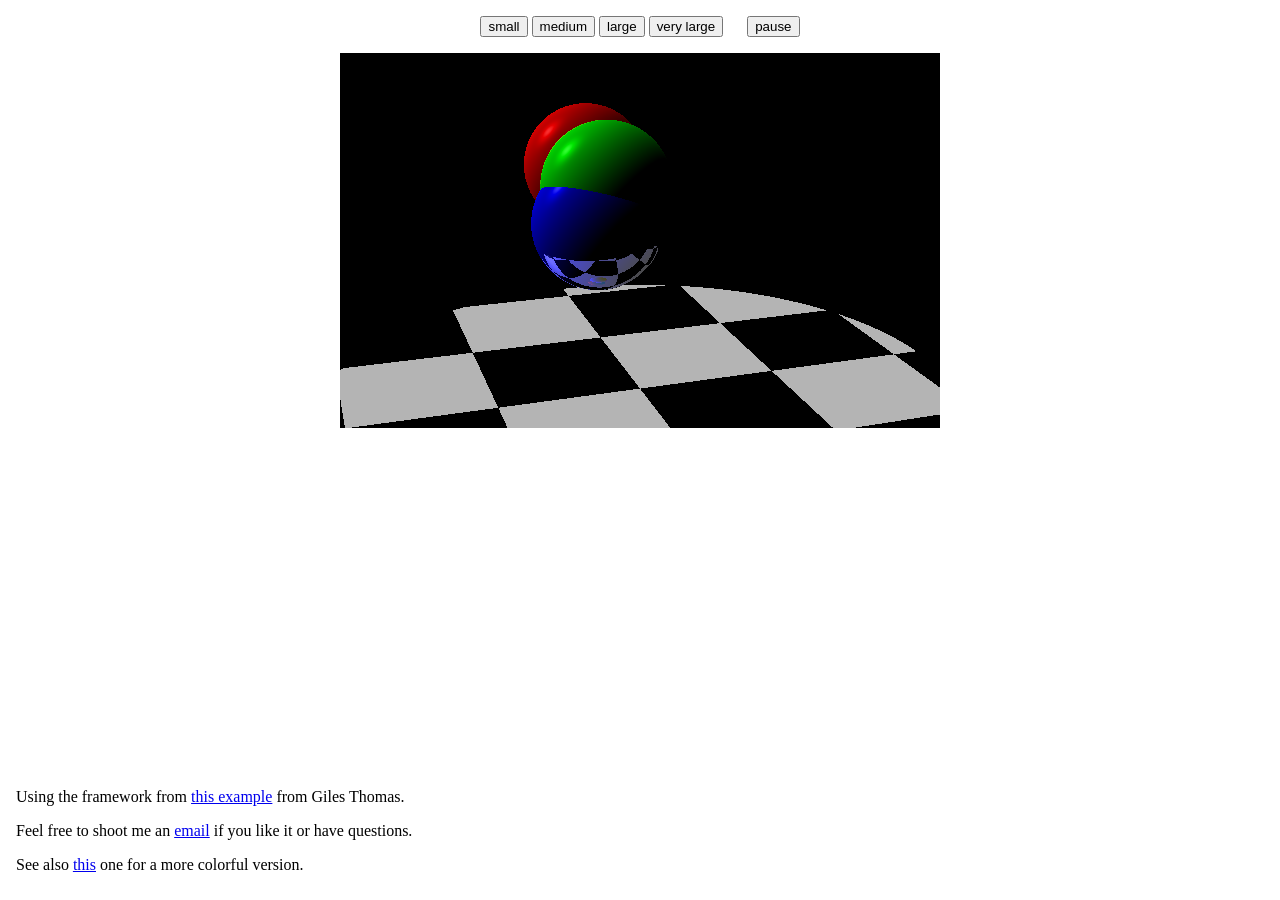
==== sphere.html @ b525f0ff "ray tracing sphere framework" ====
<html>

<head>
<title>Ray tracer using WebGL</title>
<meta http-equiv="content-type" content="text/html; charset=ISO-8859-1">

<script id="shader-fs" type="x-shader/x-fragment">
  precision mediump float;

  const vec3 lightDir = vec3(0.577350269, 0.577350269, -0.577350269);
  varying vec3 vPosition;
  uniform vec3 cameraPos;
  uniform vec3 sphere1Center;
  uniform vec3 sphere2Center;
  uniform vec3 sphere3Center;

  bool intersectSphere(vec3 center, vec3 lStart, vec3 lDir,
                       out float dist) {
    vec3 c = center - lStart;
    float b = dot(lDir, c);
    float d = b*b - dot(c, c) + 1.0;
    if (d < 0.0) {
      dist = 10000.0;
      return false;
    }

    dist = b - sqrt(d);
    if (dist < 0.0) {
      dist = 10000.0;
      return false;
    }

    return true;
  }

  vec3 lightAt(vec3 N, vec3 V, vec3 color) {
    vec3 L = lightDir;
    vec3 R = reflect(-L, N);

    float c = 0.3 + 0.4 * pow(max(dot(R, V), 0.0), 30.0) + 0.7 * dot(L, N);

    if (c > 1.0) {
      return mix(color, vec3(1.6, 1.6, 1.6), c - 1.0);
    }

    return c * color;
  }

  bool intersectWorld(vec3 lStart, vec3 lDir, out vec3 pos,
                      out vec3 normal, out vec3 color) {
    float d1, d2, d3;
    bool h1, h2, h3;

    h1 = intersectSphere(sphere1Center, lStart, lDir, d1);
    h2 = intersectSphere(sphere2Center, lStart, lDir, d2);
    h3 = intersectSphere(sphere3Center, lStart, lDir, d3);

    if (h1 && d1 < d2 && d1 < d3) {
      pos = lStart + d1 * lDir;
      normal = pos - sphere1Center;
      color = vec3(0.0, 0.0, 0.9);
    }
    else if (h2 && d2 < d3) {
      pos = lStart + d2 * lDir;
      normal = pos - sphere2Center;
      color = vec3(0.9, 0.0, 0.0);
    }
    else if (h3) {
      pos = lStart + d3 * lDir;
      normal = pos - sphere3Center;
      color = vec3(0.0, 0.9, 0.0);
    }
    else if (lDir.y < -0.01) {
      pos = lStart + ((lStart.y + 2.7) / -lDir.y) * lDir;
      if (pos.x*pos.x + pos.z*pos.z > 30.0) {
        return false;
      }
      normal = vec3(0.0, 1.0, 0.0);
      if (fract(pos.x / 5.0) > 0.5 == fract(pos.z / 5.0) > 0.5) {
        color = vec3(1.0);
      }
      else {
        color = vec3(0.0);
      }
    }
    else {
     return false;
    }

    return true;
  }

  void main(void)
  {
    vec3 cameraDir = normalize(vPosition - cameraPos);

    vec3 p1, norm, p2;
    vec3 col, colT, colM, col3;
    if (intersectWorld(cameraPos, cameraDir, p1,
                       norm, colT)) {
      col = lightAt(norm, -cameraDir, colT);
      colM = (colT + vec3(0.7)) / 1.7;
      cameraDir = reflect(cameraDir, norm);
      if (intersectWorld(p1, cameraDir, p2, norm, colT)) {
        col += lightAt(norm, -cameraDir, colT) * colM;
        colM *= (colT + vec3(0.7)) / 1.7;
        cameraDir = reflect(cameraDir, norm);
        if (intersectWorld(p2, cameraDir, p1, norm, colT)) {
          col += lightAt(norm, -cameraDir, colT) * colM;
        }
      }

      gl_FragColor = vec4(col, 1.0);
    }
    else {
      gl_FragColor = vec4(0.0, 0.0, 0.0, 1.0);
    }
  }
</script>

<script id="shader-vs" type="x-shader/x-vertex">
  attribute vec2 aVertexPosition;
  attribute vec3 aPlotPosition;

  varying vec3 vPosition;

  void main(void)
  {
    gl_Position = vec4(aVertexPosition, 1.0, 1.0);
    vPosition = aPlotPosition;
 }
</script>


<script type="application/x-javascript">

  var gl;
  function initGL(canvas) {
    try {
      gl = canvas.getContext("experimental-webgl");
      gl.viewport(0, 0, canvas.width, canvas.height);
    } catch(e) {
    }
    if (!gl) {
      alert("Could not initialise WebGL, sorry :-(");
    }
  }

  function getShader(gl, id)
  {
      var shaderScript = document.getElementById(id);
      if (!shaderScript)
          return null;

      var shader;
      if (shaderScript.type == "x-shader/x-fragment")
      {
          shader = gl.createShader(gl.FRAGMENT_SHADER);
      }
      else if (shaderScript.type == "x-shader/x-vertex")
      {
          shader = gl.createShader(gl.VERTEX_SHADER);
      }
      else
      {
          return null;
      }

      gl.shaderSource(shader, shaderScript.textContent);
      gl.compileShader(shader);

      if (!gl.getShaderParameter(shader, gl.COMPILE_STATUS))
      {
          alert(gl.getShaderInfoLog(shader));
          return null;
      }

      return shader;
  }

  var shaderProgram;
  var aVertexPosition;
  function initShaders()
  {
    var fragmentShader = getShader(gl, "shader-fs");
    var vertexShader = getShader(gl, "shader-vs");

    shaderProgram = gl.createProgram();
    gl.attachShader(shaderProgram, vertexShader);
    gl.attachShader(shaderProgram, fragmentShader);
    gl.linkProgram(shaderProgram);

    if (!gl.getProgramParameter(shaderProgram, gl.LINK_STATUS))
    {
      alert("Could not initialise shaders");
    }

    gl.useProgram(shaderProgram);

    aVertexPosition = gl.getAttribLocation(shaderProgram, "aVertexPosition");
    gl.enableVertexAttribArray(aVertexPosition);

    aPlotPosition = gl.getAttribLocation(shaderProgram, "aPlotPosition");
    gl.enableVertexAttribArray(aPlotPosition);

    cameraPos = gl.getUniformLocation(shaderProgram, "cameraPos");
    sphere1Center = gl.getUniformLocation(shaderProgram, "sphere1Center");
    sphere2Center = gl.getUniformLocation(shaderProgram, "sphere2Center");
    sphere3Center = gl.getUniformLocation(shaderProgram, "sphere3Center");
  }


  function initBuffers()
  {
    vertexPositionBuffer = gl.createBuffer();
    gl.bindBuffer(gl.ARRAY_BUFFER, vertexPositionBuffer);
    var vertices = [
         1.0,  1.0,
        -1.0,  1.0,
         1.0, -1.0,
        -1.0, -1.0,
    ];
    gl.bufferData(gl.ARRAY_BUFFER, new Float32Array(vertices), gl.STATIC_DRAW);
    gl.bindBuffer(gl.ARRAY_BUFFER, vertexPositionBuffer);
    gl.vertexAttribPointer(aVertexPosition, 2, gl.FLOAT, false, 0, 0);


    var plotPositionBuffer = gl.createBuffer();
    gl.bindBuffer(gl.ARRAY_BUFFER, plotPositionBuffer);
    gl.vertexAttribPointer(aPlotPosition, 3, gl.FLOAT, false, 0, 0);
  }

  function crossProd(v1, v2) {
    return { x: v1.y*v2.z - v2.y*v1.z,
             y: v1.z*v2.x - v2.z*v1.x,
             z: v1.x*v2.y - v2.x*v1.y };
  }

  function normalize(v) {
    l = Math.sqrt(v.x*v.x + v.y*v.y + v.z*v.z);
    return { x: v.x/l, y: v.y/l, z: v.z/l };
  }

  function vectAdd(v1, v2) {
    return { x: v1.x + v2.x, y: v1.y + v2.y, z: v1.z + v2.z };
  }

  function vectSub(v1, v2) {
    return { x: v1.x - v2.x, y: v1.y - v2.y, z: v1.z - v2.z };
  }

  function vectMul(v, l) {
    return { x: v.x*l, y: v.y*l, z: v.z*l };
  }

  function pushVec(v, arr) {
    arr.push(v.x, v.y, v.z);
  }

  t = 0;
  function drawScene()
  {
    x1 = Math.sin(t * 1.1) * 1.5;
    y1 = Math.cos(t * 1.3) * 1.5;
    z1 = Math.sin(t + Math.PI/3) * 1.5;
    x2 = Math.cos(t * 1.2) * 1.5;
    y2 = Math.sin(t * 1.4) * 1.5;
    z2 = Math.sin(t*1.25 - Math.PI/3) * 1.5;
    x3 = Math.cos(t * 1.15) * 1.5;
    y3 = Math.sin(t * 1.37) * 1.5;
    z3 = Math.sin(t*1.27) * 1.5;

    cameraFrom = { x: Math.sin(t * 0.4) * 18,
                   y: Math.sin(t * 0.13) * 5 + 5,
                   z: Math.cos(t * 0.4) * 18 };
    cameraTo = { x:0, y:0, z:0 };
    cameraPersp = 6;
    up = { x: 0, y: 1, z: 0 };
    cameraDir = normalize(vectSub(cameraTo, cameraFrom));

    cameraLeft = normalize(crossProd(cameraDir, up));
    cameraUp = normalize(crossProd(cameraLeft, cameraDir));
    // cameraFrom + cameraDir * cameraPersp
    cameraCenter = vectAdd(cameraFrom, vectMul(cameraDir, cameraPersp));
    // cameraCenter + cameraUp + cameraLeft * ratio
    cameraTopLeft  = vectAdd(vectAdd(cameraCenter, cameraUp),
                             vectMul(cameraLeft, ratio));
    cameraBotLeft  = vectAdd(vectSub(cameraCenter, cameraUp),
                             vectMul(cameraLeft, ratio));
    cameraTopRight = vectSub(vectAdd(cameraCenter, cameraUp),
                             vectMul(cameraLeft, ratio));
    cameraBotRight = vectSub(vectSub(cameraCenter, cameraUp),
                             vectMul(cameraLeft, ratio));


    //corners = [1.2, 1, -12, -1.2, 1, -12, 1.2, -1, -12, -1.2, -1, -12];
    corners = [];
    pushVec(cameraTopRight, corners);
    pushVec(cameraTopLeft, corners);
    pushVec(cameraBotRight, corners);
    pushVec(cameraBotLeft, corners);

    gl.bufferData(gl.ARRAY_BUFFER, new Float32Array(corners), gl.STATIC_DRAW);

    gl.uniform3f(cameraPos, cameraFrom.x, cameraFrom.y, cameraFrom.z);
    gl.uniform3f(sphere1Center, x1, y1, z1);
    gl.uniform3f(sphere2Center, x2, y2, z2);
    gl.uniform3f(sphere3Center, x3, y3, z3);

    gl.drawArrays(gl.TRIANGLE_STRIP, 0, 4);

    t += 0.03;
    if (t > Math.PI * 200) {
      t -= Math.PI * 200;
    }
  }

  var timer = 0;

  var canvas;
  function webGLStart()
  {
    canvas = document.getElementById("canvas");
    initGL(canvas);
    initShaders()

    gl.clearColor(0.0, 0.0, 0.0, 1.0);

    gl.clearDepth(1.0);

    initBuffers();
  }

  function flipAnim()
  {
    if (timer) {
      clearInterval(timer);
      timer = 0;
    }
    else {
      timer = setInterval(drawScene, 15);
    }
  }

  var ratio;
  function resizeCanvas(w)
  {
    if (w == -1) {
      document.getElementById('contrib').style.display = "none";
      canvas.style.display = "none";
      canvas.parentNode.style.position = "absolute";
      canvas.parentNode.style.top = 0;
      w = canvas.parentNode.parentNode.offsetWidth;
      ratio = w / canvas.parentNode.parentNode.offsetHeight;
      canvas.style.display = "";
    }
    else {
      document.getElementById('contrib').style.display = "";
      ratio = 1.6;
      canvas.parentNode.style.position = "";
      canvas.parentNode.style.top = "";
      window.onresize = null;
    }
    canvas.width = w;
    canvas.height = w / ratio;

    gl.viewport(0, 0, canvas.width, canvas.height);

    t -= 0.03;
    drawScene();
  }

  var resizeTimer = false;
  function fullScreen() {
    window.onresize = function() {
      if (resizeTimer) {
        clearTimeout(resizeTimer);
      }
      resizeTimer = setTimeout(function() {
        fullScreen();
      }, 100);
    };
    
    resizeCanvas(-1);
  }

</script>
</head>


<body onload="webGLStart(); resizeCanvas(600); flipAnim()" style="height: 100%; margin: 0">
  <div style="height:100%; margin: 0;">
    <div style="text-align:center; padding: 1em;">
      <input type=button onclick="resizeCanvas(400)" value=small>
      <input type=button onclick="resizeCanvas(600)" value=medium>
      <input type=button onclick="resizeCanvas(800)" value=large>
      <input type=button onclick="fullScreen();" value="very large">
      &nbsp;&nbsp;&nbsp;&nbsp;
      <input type=button onclick="flipAnim()" value=pause>
    </div>
    <div style="z-index:-1; text-align:center; width:100%;">
      <canvas id="canvas" style="border: none;" width="425" height="330"></canvas>
    </div>
  </div>
  <div style="margin: -8em 1em 0;" id="contrib">
    <p>
      Using the framework from <a href="http://learningwebgl.com/blog/?p=205">this
      example</a> from Giles Thomas.
    </p>
    <p>
      Feel free to shoot me an
      <a href="mailto:jonas&#64;sicking.cc">email</a> if
      you like it or have questions.
    </p>
    <p>
      See also <a href="raycolor.html">this</a> one for a more colorful version.
    </p>
  </div>
</body>

</html>
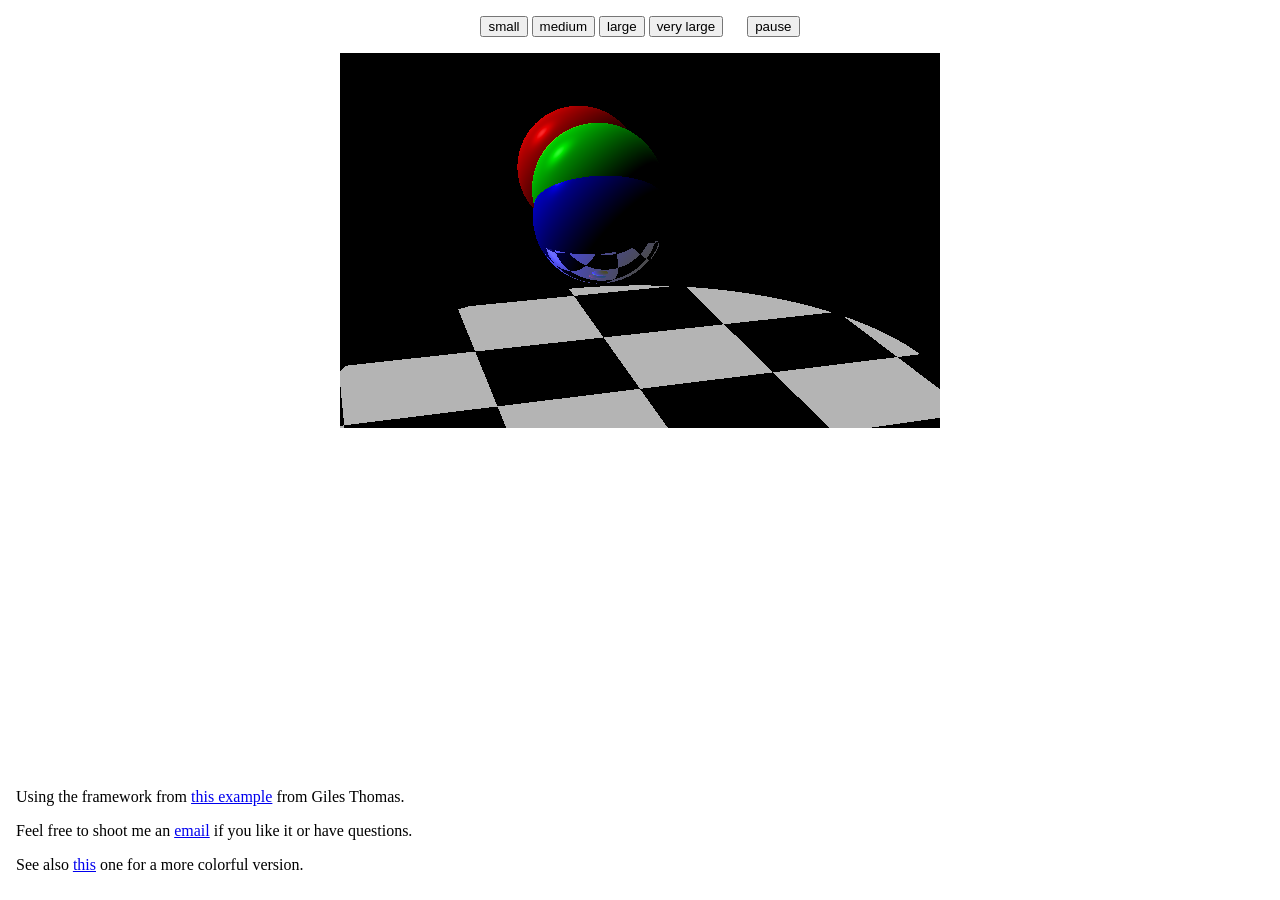
==== commit 01aeaaad: "add camera control By Zuyao" ====
--- a/sphere.html
+++ b/sphere.html
@@ -212,7 +212,7 @@
 
   function initBuffers()
   {
-    vertexPositionBuffer = gl.createBuffer();
+    var vertexPositionBuffer = gl.createBuffer();
     gl.bindBuffer(gl.ARRAY_BUFFER, vertexPositionBuffer);
     var vertices = [
          1.0,  1.0,
